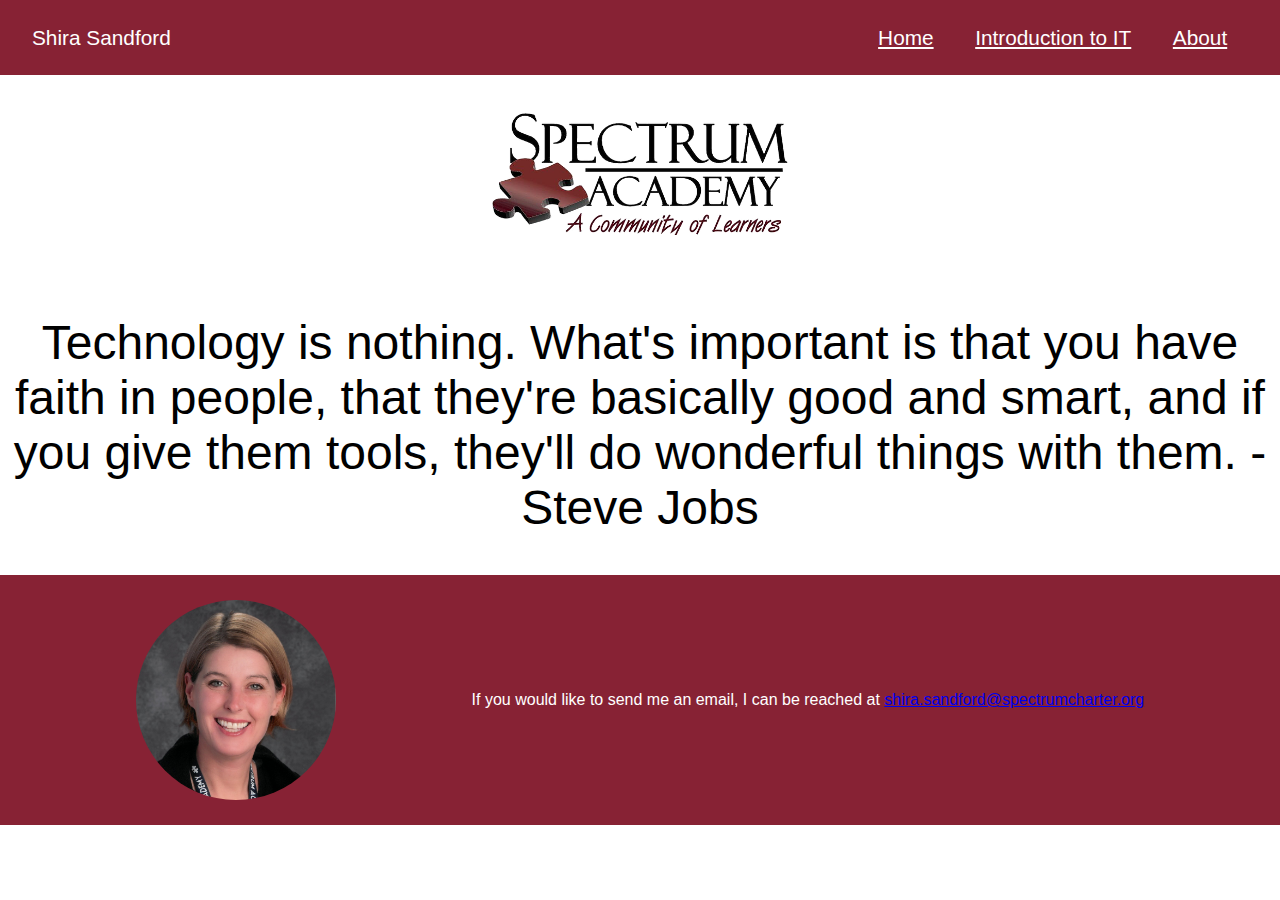
==== index.html @ 7c116b1f "Add files via upload" ====
<!DOCTYPE html>
<html lang="en">
<head>
  <meta charset="UTF-8">
  <meta name="viewport" content="width=device-width, initial-scale=1.0">
  <meta http-equiv="X-UA-Compatible" content="ie=edge">
  <link rel="stylesheet" href="./style.css">
  <title>Shira Sandford</title>
</head>
<body>
  <nav class="navbar">
    <span class="my-name">Shira Sandford</span>
    <ul class="nav-links">
      <li class="link"><a href="./index.html">Home</a></li>
      <li class="link"><a href="./introtoit.html">Introduction to IT</a></li>
      <li class="link"><a href="./about.html">About</a></li>
    </ul>
  </nav>
  <section class="pack">
    <div class="sa-img">
      <img src="./sa.png" alt="Spectrum Academy Logo">
  </section>
  <section class="hero">
    <div class="quote">Technology is nothing. What's important is that you have faith in people, that they're basically good and smart, and if you give them tools, they'll do wonderful things with them. - Steve Jobs</div>
  </section>
  <footer class="footer">
    <div class="profile-img">
      <img src="./shirasandford.jpeg" alt="Shira Sandford">
    </div>
    <div class="about-me">
      <p>If you would like to send me an email, I can be reached at <a href="mailto:shira.sandford@spectrumcharter.org">shira.sandford@spectrumcharter.org</a></p>
    </div>
  </footer>
</body>
</html>
---- style.css ----
body, * {
  margin: 0;
  padding: 0;
  box-sizing: border-box;
  font-family: Arial,Helvetica,sans-serif;
}
.navbar {
  height: 75px;
  width: 100%;
  padding: 0 2em;
  background: rgb(135, 34, 52);
  color: rgb(255, 255, 255);
  display: flex;
  justify-content: space-between;
  align-items: center;
}
.my-name {
  font-size: 1.3em;
}
.nav-links {
  font-size: 1.3em;
  list-style: none;
  margin: 0;
  display: flex;
}
.link {
  padding: 1em;
  }
.link > a {
  color: white;
}
.link:hover > a {
  font-style: italic;
}
.pack {
  background: white;
  height: 200px;
  display: flex;
  justify-content: center;
  align-items: center;
}
.sa {
  font-size: 3em;
  text-align: center;
  color: white;
}
.wolf {
  font-size: 3em;
  text-align: center;
  color: black;
}
.sa-img {
style="float:left"
}
.sa-img > img {
  width: 300px;
  position: center;
  bottom: 18px;
  margin: 1em;
}
.hero {
  height: 300px;
  display: flex;
  justify-content: center;
  align-items: center;
}
.quote {
  font-size: 3em;
  text-align: center;
}
.strands {
  background: lightslategray;
  font-size: 1em;
  text-align: left;
  color: white;
  padding-top: 5px;
  padding-right: 5px;
  padding-bottom: 5px;
  padding-left: 100px;
}
.experience {
  padding-top: 5px;
  padding-right: 5px;
  padding-bottom: 5px;
  padding-left: 135px;
  background: lightslategray;
  font-size: 1em;
  text-align: left;
  color: white;
}
  .training {
    padding-top: 5px;
    padding-right: 5px;
    padding-bottom: 5px;
    padding-left: 135px;
    background: lightslategray;
    font-size: 1em;
    text-align: left;
    color: white;
}
.certifications {
  background: lightslategray;
  font-size: 1em;
  text-align: center;
  color: white;
}
.qualities {
  background: lightslategray;
  padding: 3em 0;
  display: flex;
  justify-content: space-evenly;
  align-items: center;
  flex-wrap: wrap;
}
.quality {
  height: 225px;
  width: 225px;
  border-radius: 50%;
  background: #fff;
  box-shadow: 0px 5px 20px 0px #7d7d7d;
  display: flex;
  justify-content: center;
  align-items: center;
  font-size: 2em;
  margin: .5em;
}
.footer {
  background: rgb(135, 34, 52);
  height: 250px;
  display: flex;
  justify-content: space-evenly;
  align-items: center;
  flex-wrap: wrap;
}
.profile-img {
    border-radius: 50%;
    height: 200px;
    width: 200px;
    overflow: hidden;
}
.profile-img > img {
  width: 200px;
  position: relative;
  bottom: 18px;
}
.about-me {
  text-align: center;
  font-size: 1em;
  color: white;
}
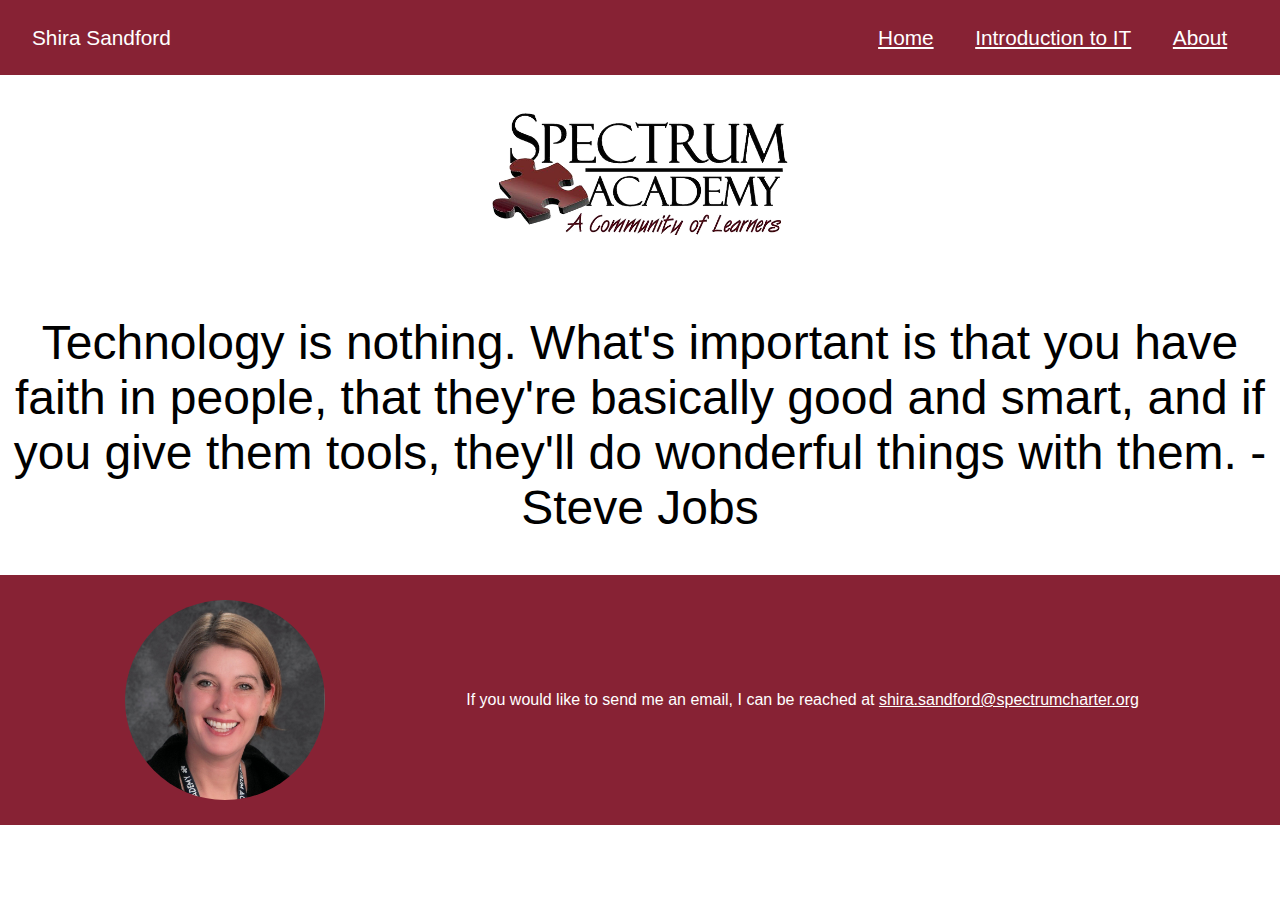
==== commit 8667a2ef: "Update index.html" ====
--- a/index.html
+++ b/index.html
@@ -28,7 +28,7 @@
       <img src="./shirasandford.jpeg" alt="Shira Sandford">
     </div>
     <div class="about-me">
-      <p>If you would like to send me an email, I can be reached at <a href="mailto:shira.sandford@spectrumcharter.org">shira.sandford@spectrumcharter.org</a></p>
+      <p class="link">If you would like to send me an email, I can be reached at <a href="mailto:shira.sandford@spectrumcharter.org">shira.sandford@spectrumcharter.org</a></p>
     </div>
   </footer>
 </body>
